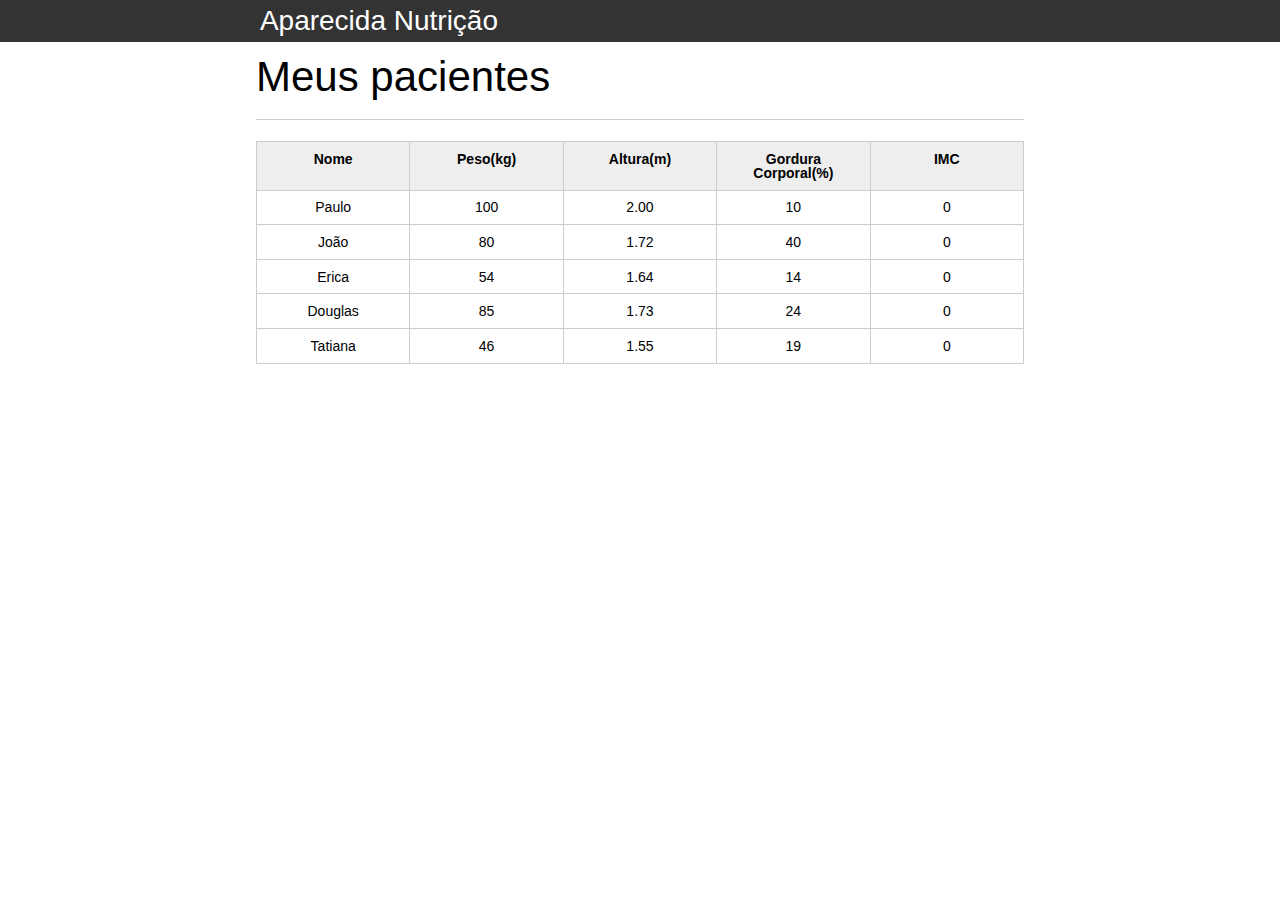
==== introducao-javascript/index.html @ 706fea30 "new files" ====
<!DOCTYPE html>
<html lang="pt-br">
	<head>
		<meta charset="UTF-8">
		<title>Aparecida Nutrição</title>
		<link rel="icon" href="favicon.ico" type="image/x-icon">
		<link rel="stylesheet" type="text/css" href="css/reset.css">
		<link rel="stylesheet" type="text/css" href="css/index.css">

	</head>
	<body>

		<header>
			<div class="container">
				<h1>Aparecida Nutrição</h1>
			</div>
		</header>
		<main>
			<section class="container">
				<h2>Meus pacientes</h2>
				<table>
					<thead>
						<tr>
							<th>Nome</th>
							<th>Peso(kg)</th>
							<th>Altura(m)</th>
							<th>Gordura Corporal(%)</th>
							<th>IMC</th>
						</tr>
					</thead>
					<tbody id="tabela-pacientes">
						<tr class="paciente" >
							<td class="info-nome">Paulo</td>
							<td class="info-peso">100</td>
							<td class="info-altura">2.00</td>
							<td class="info-gordura">10</td>
							<td class="info-imc">0</td>
						</tr>

						<tr class="paciente" >
							<td class="info-nome">João</td>
							<td class="info-peso">80</td>
							<td class="info-altura">1.72</td>
							<td class="info-gordura">40</td>
							<td class="info-imc">0</td>
						</tr>

						<tr class="paciente" >
							<td class="info-nome">Erica</td>
							<td class="info-peso">54</td>
							<td class="info-altura">1.64</td>
							<td class="info-gordura">14</td>
							<td class="info-imc">0</td>
						</tr>

						<tr class="paciente">
							<td class="info-nome">Douglas</td>
							<td class="info-peso">85</td>
							<td class="info-altura">1.73</td>
							<td class="info-gordura">24</td>
							<td class="info-imc">0</td>
						</tr>
						<tr class="paciente" >
							<td class="info-nome">Tatiana</td>
							<td class="info-peso">46</td>
							<td class="info-altura">1.55</td>
							<td class="info-gordura">19</td>
							<td class="info-imc">0</td>
						</tr>
					</tbody>
				</table>

			</section>
		</main>

	</body>
</html>
---- introducao-javascript/css/index.css ----
*{
	box-sizing: border-box;
 }

body{
	font-family: "Helvetica Neue", "Helvetica", Helvetica, Arial, sans-serif;
	font-size: 14px;
}

header{
	background-color: #333;
	height: 3em;
	color: #FFF;
	margin-bottom: 1em;
}

header h1{
	font-size: 2em;
	display:inline-block;
	vertical-align:	middle;
}
header h2{
	font-size: 2em;
	display:inline-block;
	vertical-align:	middle;
}

header .container:before{
	content: '';
	display:inline-block;
	height: 100%;
	vertical-align:	middle;
}

.container{
	width: 60%;
	height: 100%;
	margin: 0 auto;
}

section{
	margin: 2em 0;
	overflow: hidden;
}

section h2{
	font-size: 3em;
	display: block;
	padding-bottom: .5em;
	border-bottom: 1px solid #ccc;
	margin-bottom: .5em;
}

table{
	width: 100%;
	margin-bottom : .5em;
    table-layout: fixed;

}

td, th {
	padding: .7em;
	margin: 0;
	border: 1px solid #ccc;
	text-align: center;
}

th{
	font-weight: bold;
	background-color: #EEE;
}

label{
	color: #555;
	display: block;
	margin-bottom: .2em;
}

.campo{
	margin: 0;
	padding-bottom: 1em;
	width: 100%;
	border: 1px solid #ccc;
	padding: .7em;
	width: 100%;
}

.campo-medio{
	display: inline-block;
	padding-right: .5em;
}

.grupo{
	width: 32%;
	display: inline-block;
	padding: 10px 0px;
}

button{
	padding: .5em 2em;
	border: 0;
	border-bottom: 3px solid;
	font-size: 1.2em;
	cursor: pointer;
	margin: 0;
	margin-top: -3px;
	color: #fff;
	background-color:#0c8cd3;
	border-color: #04324c;
	width: 20%;
    display: block;
    clear: both;
    margin: 10px 0px;

}

button:active{
	margin-top:0px;
	border: 0;
}

button[disabled=disabled], button:disabled {
    background-color: gray;
	border-color: darkgray;

}

.adicionar-paciente{
    margin-top: 30px;
}

.campo-invalido{
	border: 1px solid red;
}
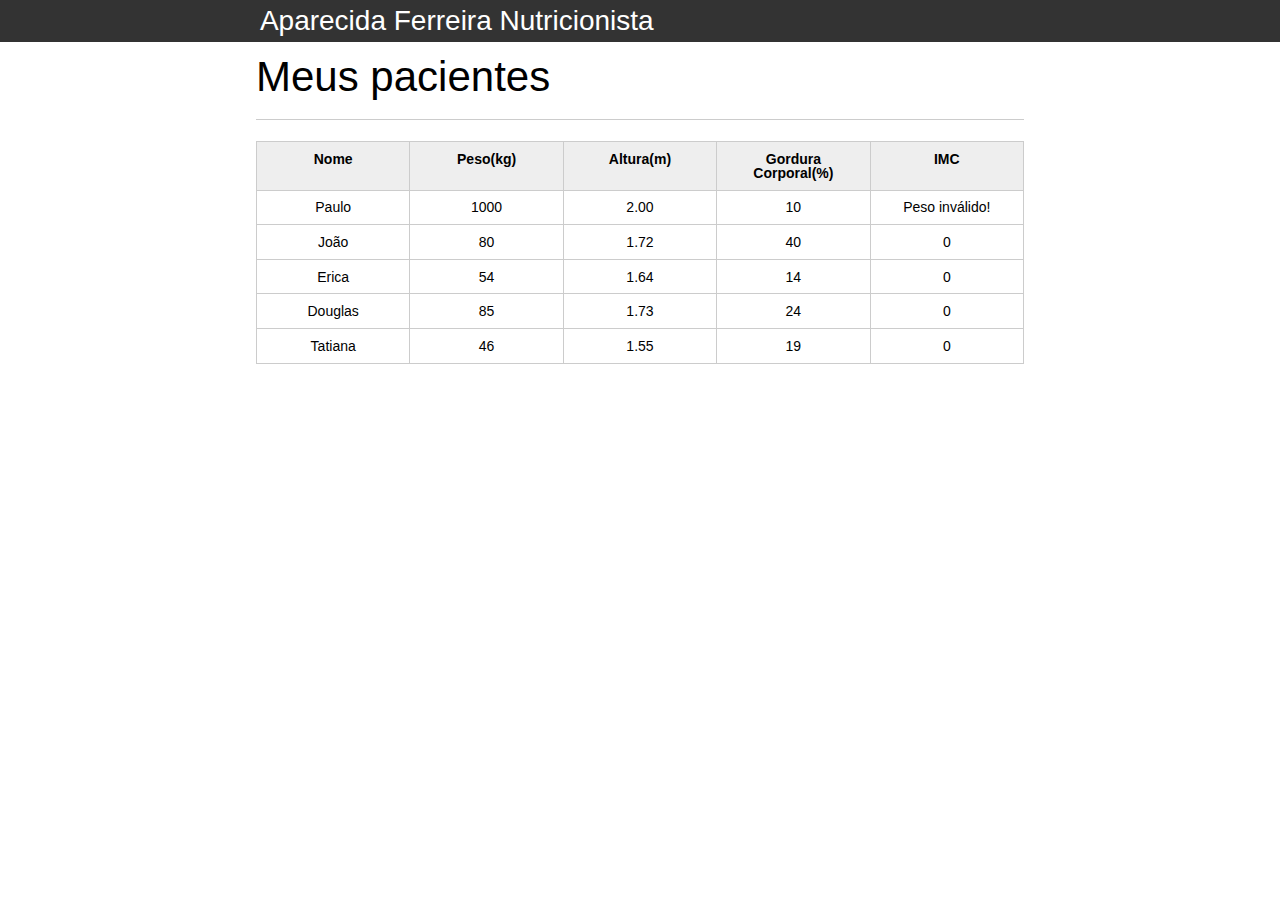
==== commit 656aff00: "new files" ====
--- a/introducao-javascript/index.html
+++ b/introducao-javascript/index.html
@@ -6,13 +6,13 @@
 		<link rel="icon" href="favicon.ico" type="image/x-icon">
 		<link rel="stylesheet" type="text/css" href="css/reset.css">
 		<link rel="stylesheet" type="text/css" href="css/index.css">
-
+		
 	</head>
 	<body>
 
 		<header>
 			<div class="container">
-				<h1>Aparecida Nutrição</h1>
+				<h1 class="titulo">Aparecida Nutrição</h1>
 			</div>
 		</header>
 		<main>
@@ -29,9 +29,9 @@
 						</tr>
 					</thead>
 					<tbody id="tabela-pacientes">
-						<tr class="paciente" >
+						<tr class="paciente" id="primeiro-paciente">
 							<td class="info-nome">Paulo</td>
-							<td class="info-peso">100</td>
+							<td class="info-peso">1000</td>
 							<td class="info-altura">2.00</td>
 							<td class="info-gordura">10</td>
 							<td class="info-imc">0</td>
@@ -72,6 +72,6 @@
 
 			</section>
 		</main>
-
+	<script src="js/principal.js"></script>
 	</body>
 </html>
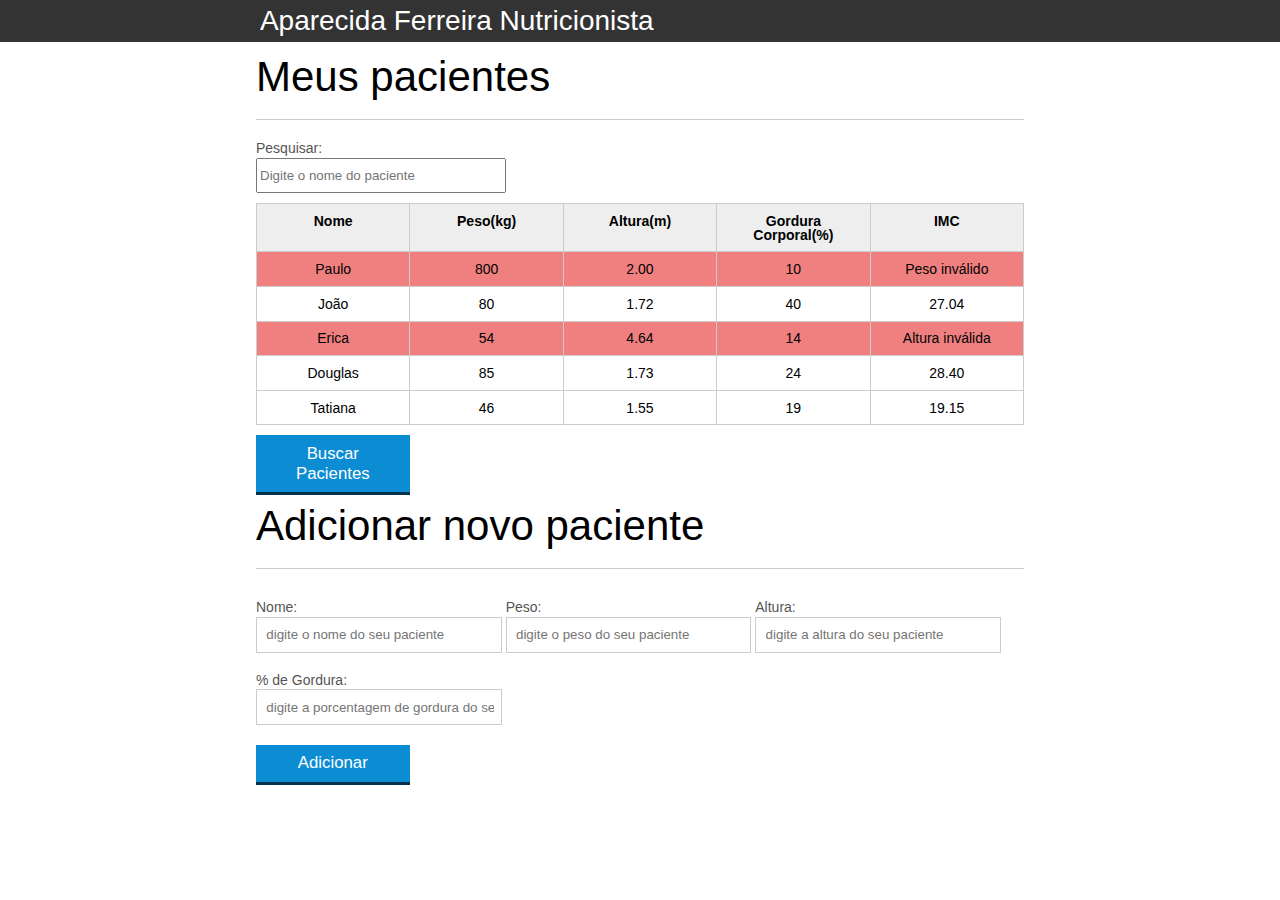
==== commit 3d962098: "new files" ====
--- a/introducao-javascript/index.html
+++ b/introducao-javascript/index.html
@@ -18,6 +18,10 @@
 		<main>
 			<section class="container">
 				<h2>Meus pacientes</h2>
+
+				<label for="filtrar-tabela">Pesquisar:</label>
+				<input type="text" name="filtro" id="filtrar-tabela" placeholder="Digite o nome do paciente">
+
 				<table>
 					<thead>
 						<tr>
@@ -31,7 +35,7 @@
 					<tbody id="tabela-pacientes">
 						<tr class="paciente" id="primeiro-paciente">
 							<td class="info-nome">Paulo</td>
-							<td class="info-peso">1000</td>
+							<td class="info-peso">800</td>
 							<td class="info-altura">2.00</td>
 							<td class="info-gordura">10</td>
 							<td class="info-imc">0</td>
@@ -48,7 +52,7 @@
 						<tr class="paciente" >
 							<td class="info-nome">Erica</td>
 							<td class="info-peso">54</td>
-							<td class="info-altura">1.64</td>
+							<td class="info-altura">4.64</td>
 							<td class="info-gordura">14</td>
 							<td class="info-imc">0</td>
 						</tr>
@@ -70,8 +74,46 @@
 					</tbody>
 				</table>
 
+				<span id="erro-ajax" class="invisivel">Erro ao buscar os pacientes</span>
+				
+				<button id="buscar-pacientes" class="botao bto-principal">Buscar Pacientes</button>
+
+
 			</section>
 		</main>
-	<script src="js/principal.js"></script>
+		<!-- ... -->
+		<section class="container">
+				<h2 id="titulo-form">Adicionar novo paciente</h2>
+
+				<ul id="mensagens-erro">
+					
+				</ul>
+				
+				<form id="form-adiciona">
+						<div class="grupo">
+								<label for="nome">Nome:</label>
+								<input id="nome" name="nome" type="text" placeholder="digite o nome do seu paciente" class="campo">
+						</div>
+						<div class="grupo">
+								<label for="peso">Peso:</label>
+								<input id="peso" name="peso" type="text" placeholder="digite o peso do seu paciente" class="campo campo-medio">
+						</div>
+						<div class="grupo">
+								<label for="altura">Altura:</label>
+								<input id="altura" name="altura" type="text" placeholder="digite a altura do seu paciente" class="campo campo-medio">
+						</div>
+						<div class="grupo">
+								<label for="gordura">% de Gordura:</label>
+								<input id="gordura" type="text" placeholder="digite a porcentagem de gordura do seu paciente" class="campo campo-medio">
+						</div>
+
+						<button id="adicionar-paciente" class="botao bto-principal">Adicionar</button>
+				</form>
+		</section>
+	<script src="js/calcula-imc.js"></script>
+	<script src="js/form.js"></script>
+	<script src="js/remover-paciente.js"></script>
+	<script src="js/filtra.js"></script>
+	<script src="js/buscar-pacientes.js"></script>
 	</body>
 </html>
--- a/introducao-javascript/css/index.css
+++ b/introducao-javascript/css/index.css
@@ -132,3 +132,31 @@
 .campo-invalido{
 	border: 1px solid red;
 }
+
+.paciente-invalido {
+	background-color: lightcoral;
+}
+
+#mensagens-erro {
+	color: red;
+}
+
+.fadeOut {
+	opacity: 0;
+	transition: 0.5s;
+}
+
+#filtrar-tabela {
+	width: 250px;
+	height: 35px;
+	margin-bottom: 10px;
+	
+}
+
+.invisivel {
+	display: none;
+}
+/*Coloquei*/
+#erro-ajax {
+	color: red;
+}
